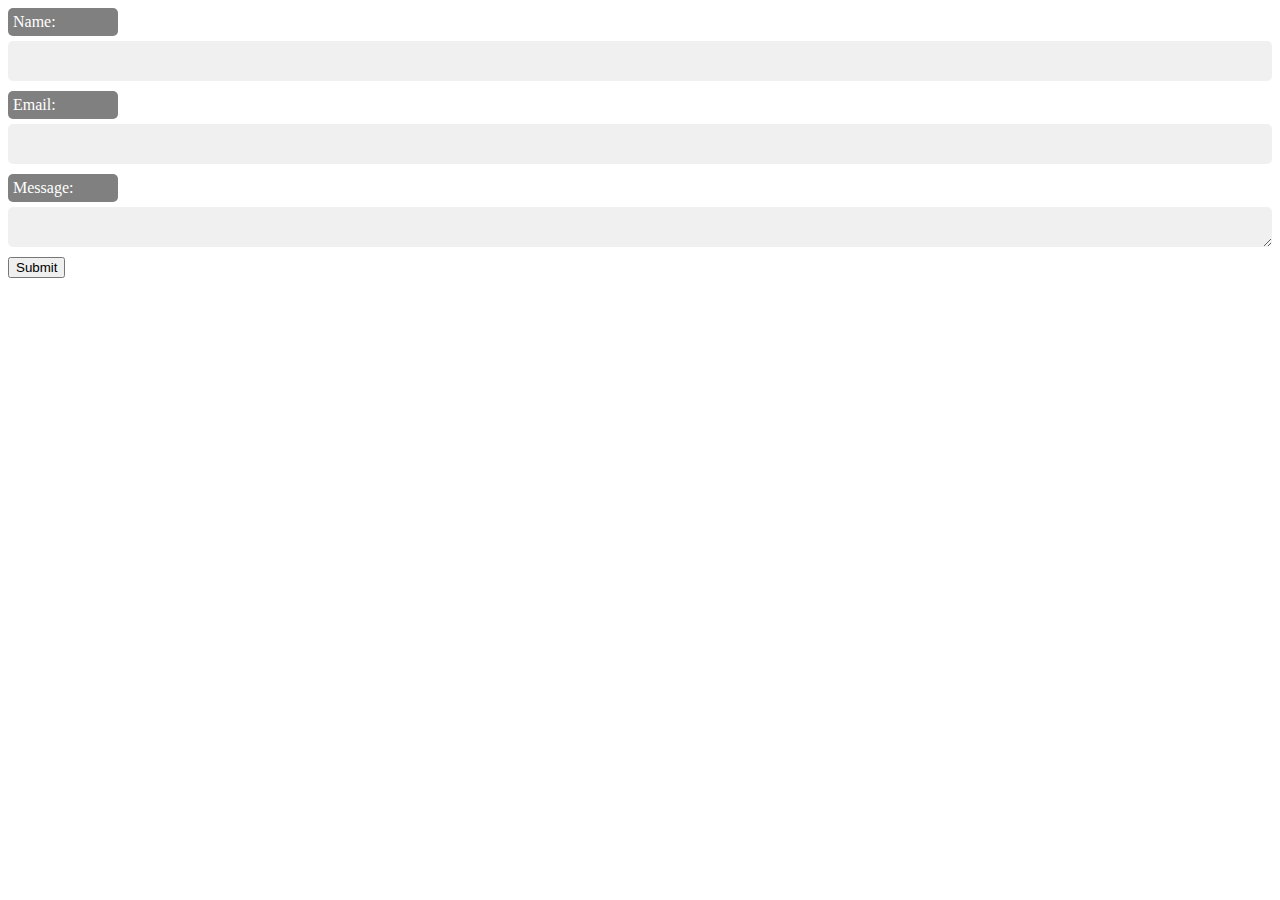
==== form.html @ 9c650248 "up" ====
<!DOCTYPE html>
<html lang="es">
<head>
    <meta charset="UTF-8">
    <meta http-equiv="X-UA-Compatible" content="IE=edge">
    <meta name="viewport" content="width=device-width, initial-scale=1.0">
    <title>Document</title>
    <style>
        .form-group {
        display: flex;
        flex-direction: column;
        margin-bottom: 10px; /* optional spacing between form groups */
        }

        label {
        color: #fff;
        background: gray;
        width: 100px;
        padding: 5px;
        border-radius: 5px;
        margin-bottom: 5px;
        }

        input, select, textarea {
        height: 30px;
        padding: 5px;
        border-radius: 5px;
        border: none;
        background: #f0f0f0;
        }

    </style>
</head>
<body>
    <form>
        <div class="form-group">
          <label for="name">Name:</label>
          <input type="text" id="name" name="name">
        </div>
        <div class="form-group">
          <label for="email">Email:</label>
          <input type="email" id="email" name="email">
        </div>
        <div class="form-group">
          <label for="message">Message:</label>
          <textarea id="message" name="message"></textarea>
        </div>
        <button type="submit">Submit</button>
      </form>
      
</body>
</html>
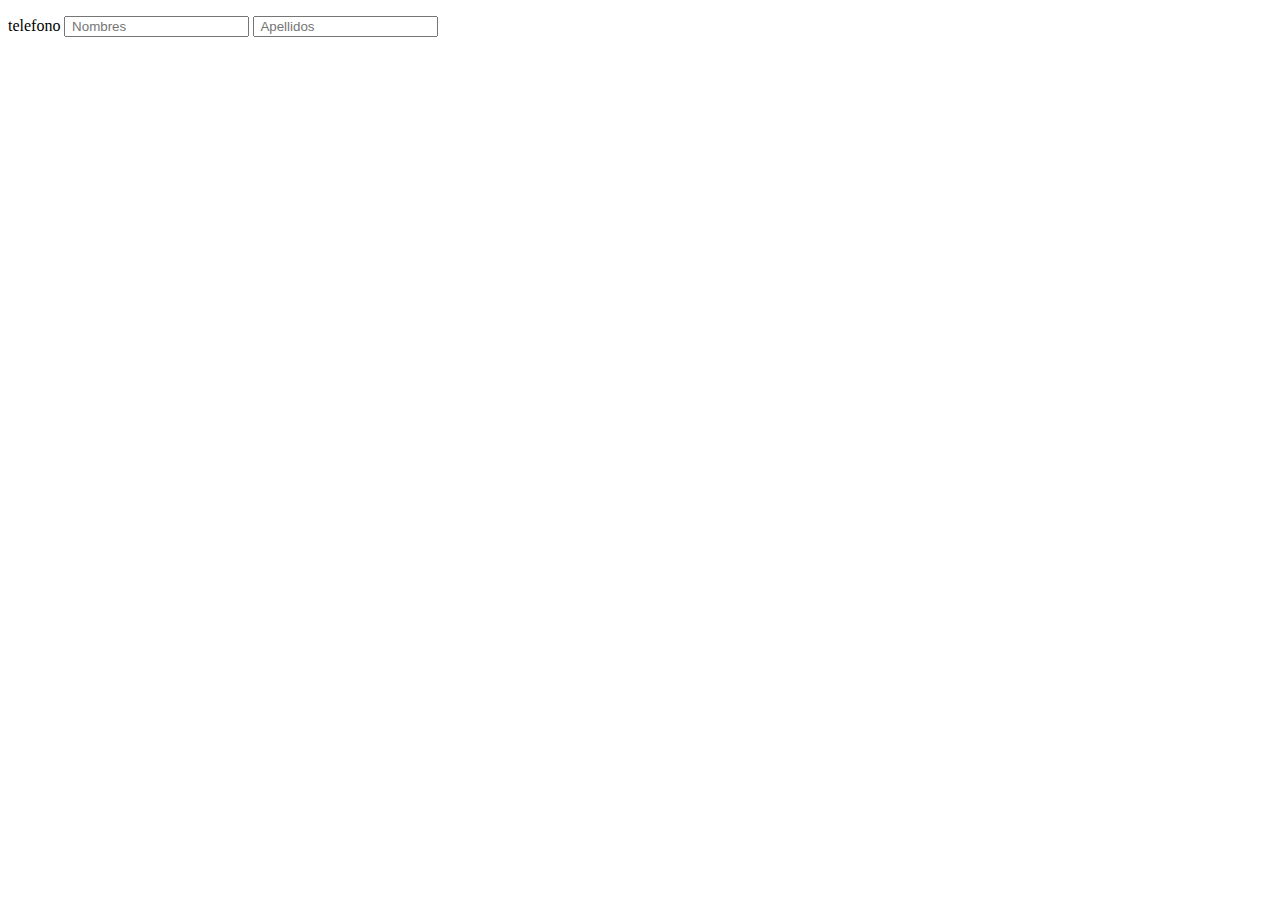
==== commit ed022ae8: "up" ====
--- a/form.html
+++ b/form.html
@@ -6,47 +6,47 @@
     <meta name="viewport" content="width=device-width, initial-scale=1.0">
     <title>Document</title>
     <style>
-        .form-group {
-        display: flex;
-        flex-direction: column;
-        margin-bottom: 10px; /* optional spacing between form groups */
-        }
-
-        label {
-        color: #fff;
-        background: gray;
-        width: 100px;
-        padding: 5px;
-        border-radius: 5px;
-        margin-bottom: 5px;
-        }
-
-        input, select, textarea {
-        height: 30px;
-        padding: 5px;
-        border-radius: 5px;
-        border: none;
-        background: #f0f0f0;
-        }
+      input:focus{
+        outline: none;
+        border: transparent;
+        border-bottom: 2px solid blue;
+        box-sizing: border-box;
+      }
+      input:invalid {
+        border: transparent;
+        border-bottom: 2px solid red;
+        outline: none;
+        box-sizing: border-box;
+      }
 
     </style>
 </head>
 <body>
-    <form>
-        <div class="form-group">
-          <label for="name">Name:</label>
-          <input type="text" id="name" name="name">
-        </div>
-        <div class="form-group">
-          <label for="email">Email:</label>
-          <input type="email" id="email" name="email">
-        </div>
-        <div class="form-group">
-          <label for="message">Message:</label>
-          <textarea id="message" name="message"></textarea>
-        </div>
-        <button type="submit">Submit</button>
-      </form>
+  <p>
+    <label class="nombre" for="telefono">telefono</label>
+    <input type="text" name="nombre" id="telefono" placeholder=" Nombres">
+    <!-- <label for="">apellido</label> -->
+    <input type="text" name="apellido" id="apellido" placeholder=" Apellidos">
+</p>
+<script>
+ const telefonoInput = document.getElementById('telefono');
+
+telefonoInput.addEventListener('keypress', (event) => {
+  const regex = /^[0-9-]*$/;
+  const key = String.fromCharCode(event.keyCode);
+
+  if (regex.test(key)) {
+    event.preventDefault();
+    telefonoInput.setCustomValidity('Solo se permiten números y guiones');
+  } else {
+    telefonoInput.setCustomValidity('');
+  }
+});
+
+</script>
+  
+  
+  
       
 </body>
 </html>